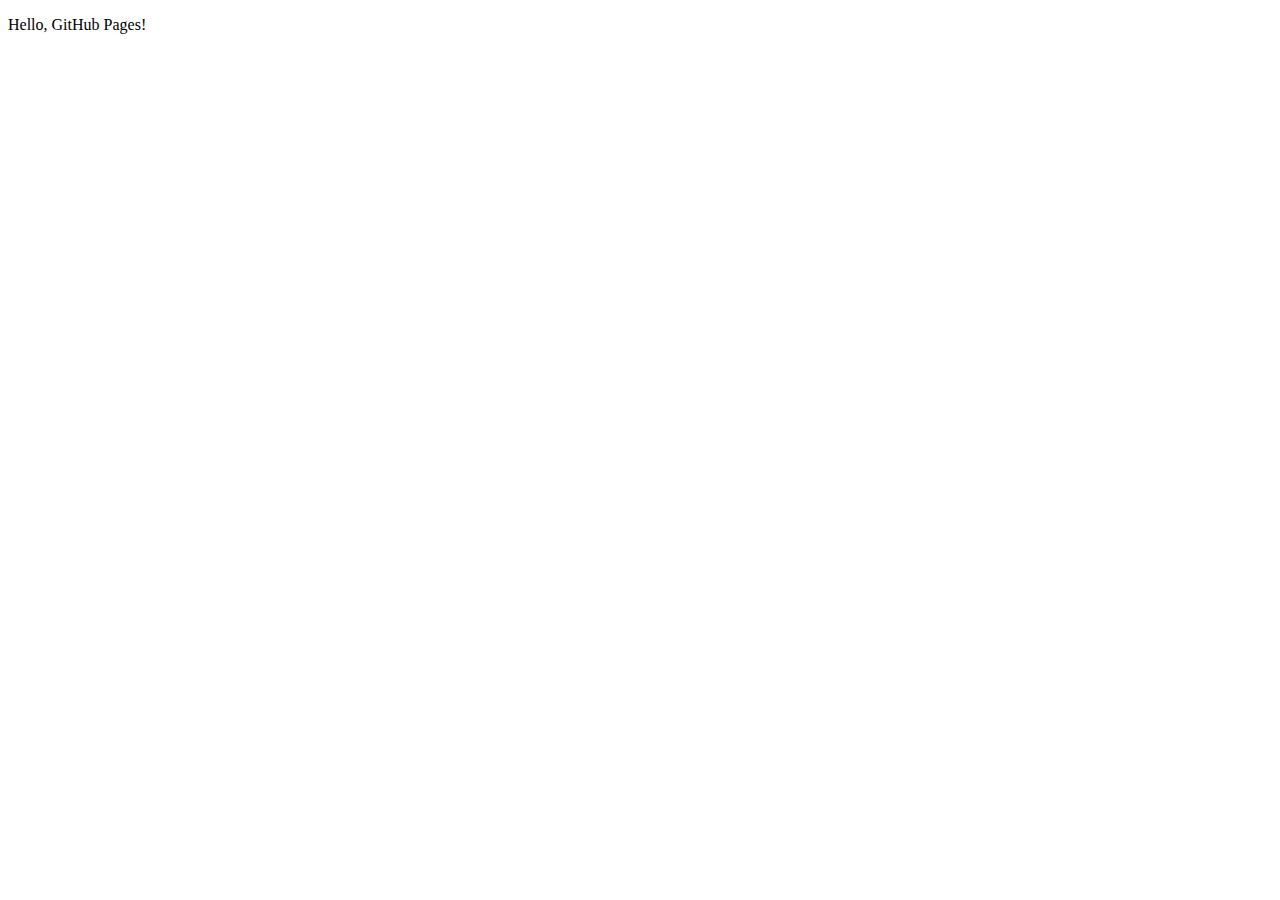
==== docs/index.html @ 84dccc43 "pages docs" ====
<!DOCTYPE html>
<html lang="en">
  <head>
    <meta charset="UTF-8" />
    <meta http-equiv="X-UA-Compatible" content="IE=edge" />
    <meta name="viewport" content="width=device-width, initial-scale=1.0" />
    <title>Present - Docs</title>
  </head>
  <body>
    <p>Hello, GitHub Pages!</p>
  </body>
</html>
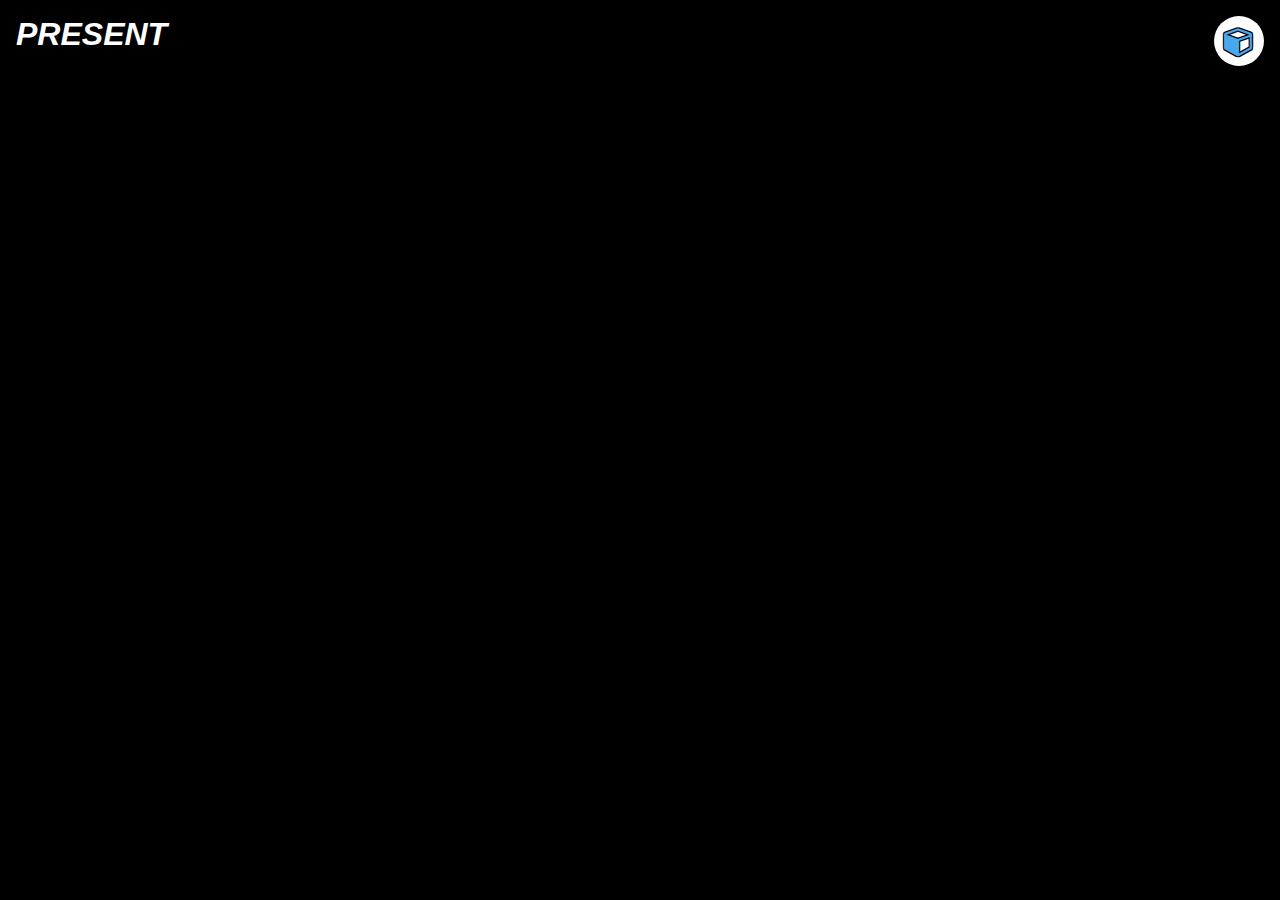
==== commit 734d9012: "gradual docs integration.1" ====
--- a/docs/index.html
+++ b/docs/index.html
@@ -4,9 +4,35 @@
     <meta charset="UTF-8" />
     <meta http-equiv="X-UA-Compatible" content="IE=edge" />
     <meta name="viewport" content="width=device-width, initial-scale=1.0" />
+    <link rel="stylesheet" href="./assets/styles.css" />
     <title>Present - Docs</title>
   </head>
   <body>
-    <p>Hello, GitHub Pages!</p>
+    <main class="popup-container">
+      <header>
+        <h1 id="title">PRESENT</h1>
+        <link
+          href="https://maxcdn.bootstrapcdn.com/font-awesome/4.2.0/css/font-awesome.min.css"
+          rel="stylesheet"
+        /><i
+          class="fa fa-cube"
+          style="
+            color: rgb(72, 168, 237);
+            font-size: 30px;
+            text-shadow: rgb(0, 0, 0) -1px -1px 0px, rgb(0, 0, 0) 1px -1px 0px,
+              rgb(0, 0, 0) -1px 1px 0px, rgb(0, 0, 0) 1px 1px 0px;
+            box-sizing: content-box;
+            line-height: 50px;
+            text-align: center;
+            width: 50px;
+            height: 50px;
+            display: inline-block;
+            overflow: hidden;
+            border-radius: 50%;
+            background-color: rgb(255, 255, 255);
+          "
+        ></i>
+      </header>
+
   </body>
 </html>
--- a/docs/assets/styles.css
+++ b/docs/assets/styles.css
@@ -0,0 +1,25 @@
+body {
+  margin: 0;
+  box-sizing: border-box;
+  background-color: black;
+  color: white;
+  font-family: "Segoe UI", Tahoma, sans-serif;
+}
+
+.popup-container {
+  overflow-y: auto;
+  padding: 1rem;
+}
+
+header {
+  display: flex;
+  justify-content: space-between;
+  align-items: flex-start;
+  margin-bottom: 3rem;
+}
+
+#title {
+  font-style: italic;
+  font-size: 2rem;
+  margin: 0;
+}
